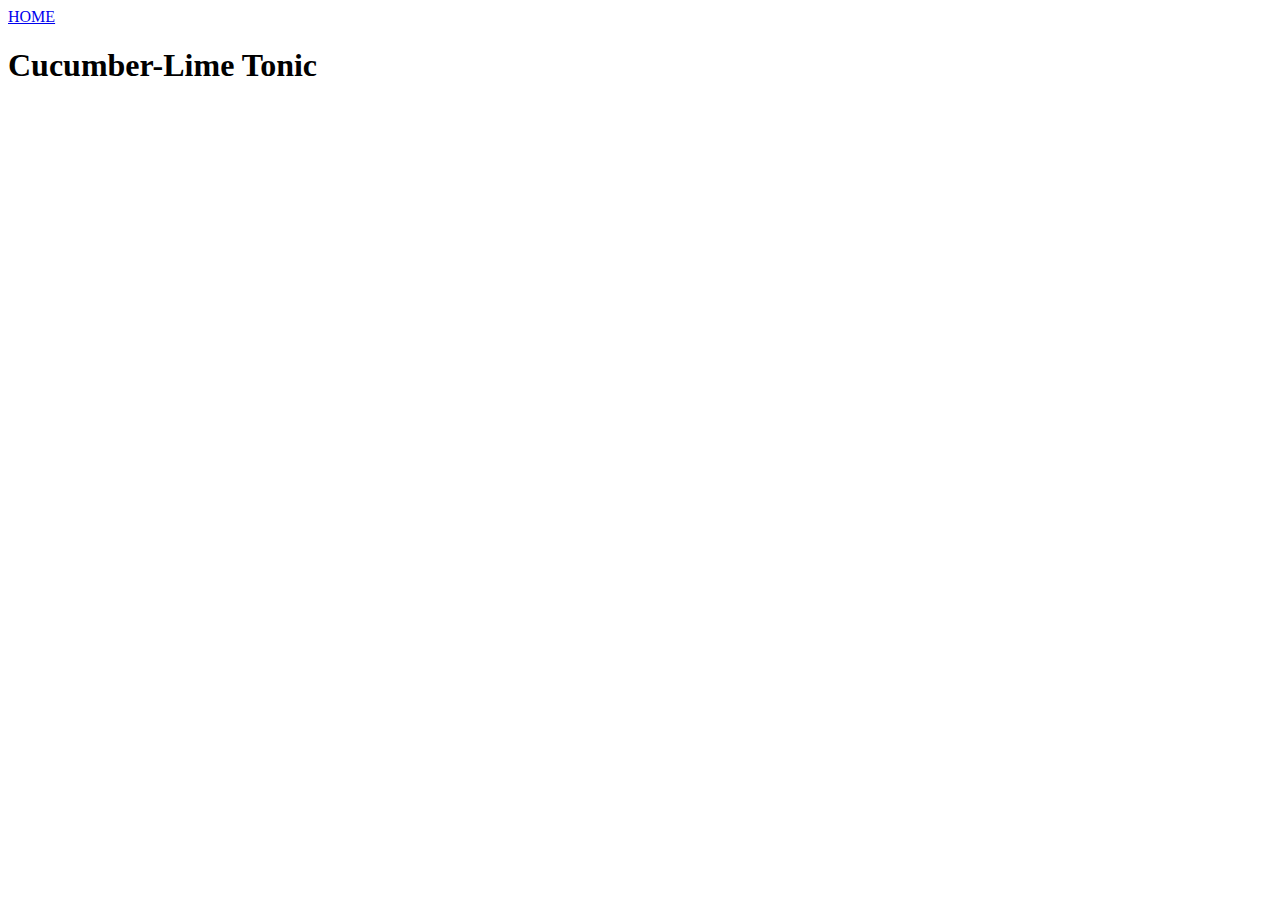
==== recipes/ccltonic.html @ 06dfe555 "Add ccltonic.html and link it to index.html" ====
<!DOCTYPE html>
<html lang="en">
<head>
    <meta charset="utf-8">
    <title>Cucumber-Lime Tonic</title>

</head>

<body>
    <a href="../index.html">HOME</a>
<h1>Cucumber-Lime Tonic</h1>



</body>






</html>
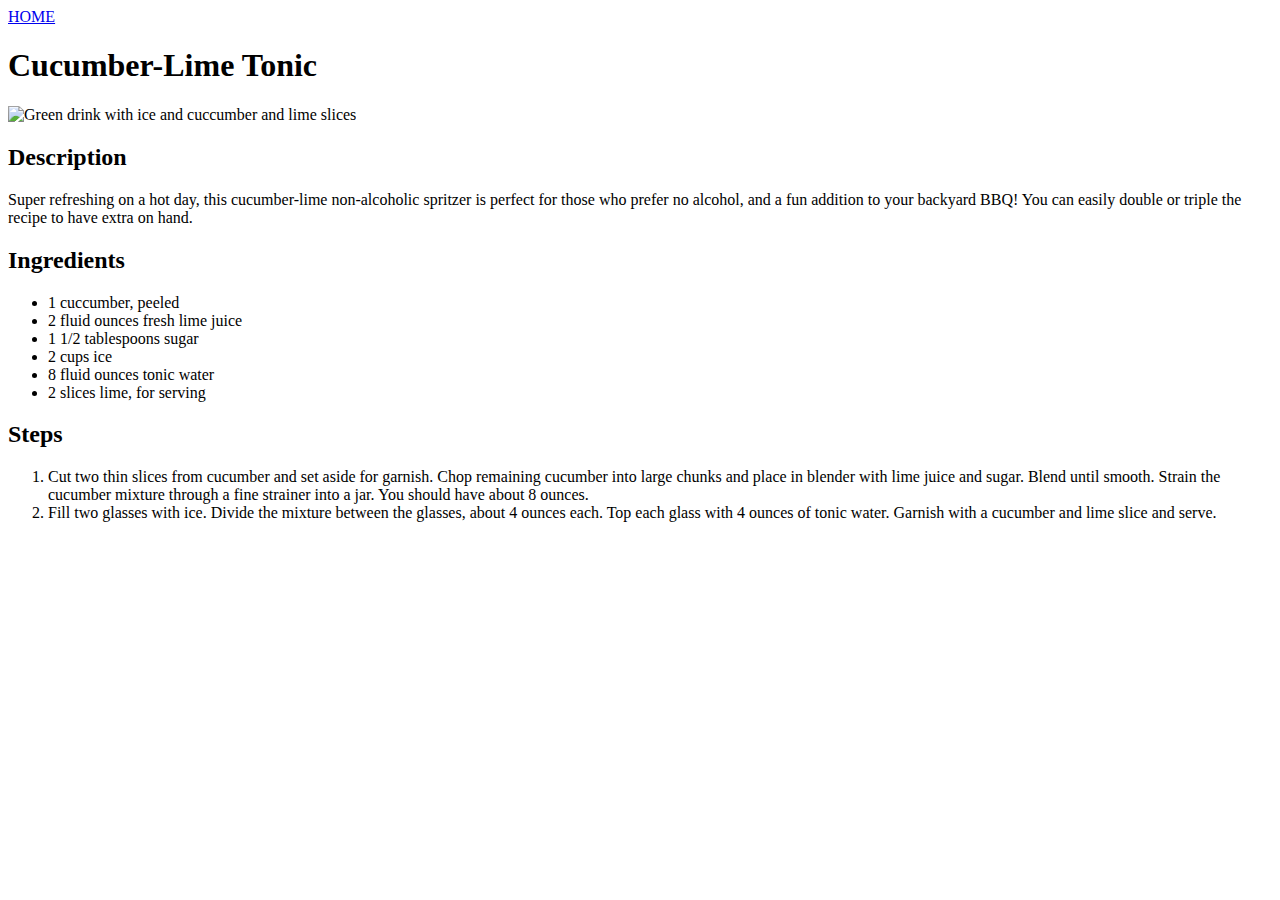
==== commit 5a50f317: "Add image and content to ccltonic.html" ====
--- a/recipes/ccltonic.html
+++ b/recipes/ccltonic.html
@@ -9,8 +9,35 @@
 <body>
     <a href="../index.html">HOME</a>
 <h1>Cucumber-Lime Tonic</h1>
+<img src="https://www.allrecipes.com/thmb/JLdutPW11FBvhNdiaQ0bvAWHiQE=/750x0/filters:no_upscale():max_bytes(150000):strip_icc():format(webp)/7642520_Cucumber-Lime-Tonic_France-C_4x3-0a493b6b39bb4c4fb2fd499dc45be931.jpg" alt="Green drink with ice and cuccumber and lime slices" width="333">
+<p></p>
+<h2>Description</h2>
+<p>Super refreshing on a hot day, this cucumber-lime non-alcoholic spritzer is perfect for those who prefer no alcohol, and a fun addition to your backyard BBQ! You can easily double or triple the recipe to have extra on hand.</p>
+<h2>Ingredients</h2>
+<ul>
+    <li>1 cuccumber, peeled</li>
+    <li>2 fluid ounces fresh lime juice</li>
+    <li>1 1/2 tablespoons sugar</li>
+    <li>2 cups ice</li>
+    <li>8 fluid ounces tonic water</li>
+    <li>2 slices lime, for serving</li>
 
+</ul>
+<h2>Steps</h2>
+<ol>
+    <li>Cut two thin slices from cucumber and set aside
+         for garnish. Chop remaining cucumber into large
+          chunks and place in blender with lime juice and 
+          sugar. Blend until smooth. Strain the cucumber 
+          mixture through a fine strainer into a jar. 
+          You should have about 8 ounces. </li>
+    <li>Fill two glasses with ice.
+         Divide the mixture between the glasses,
+          about 4 ounces each. Top each glass with 4 
+          ounces of tonic water. Garnish with a cucumber 
+          and lime slice and serve. </li>
 
+</ol>
 
 </body>
 
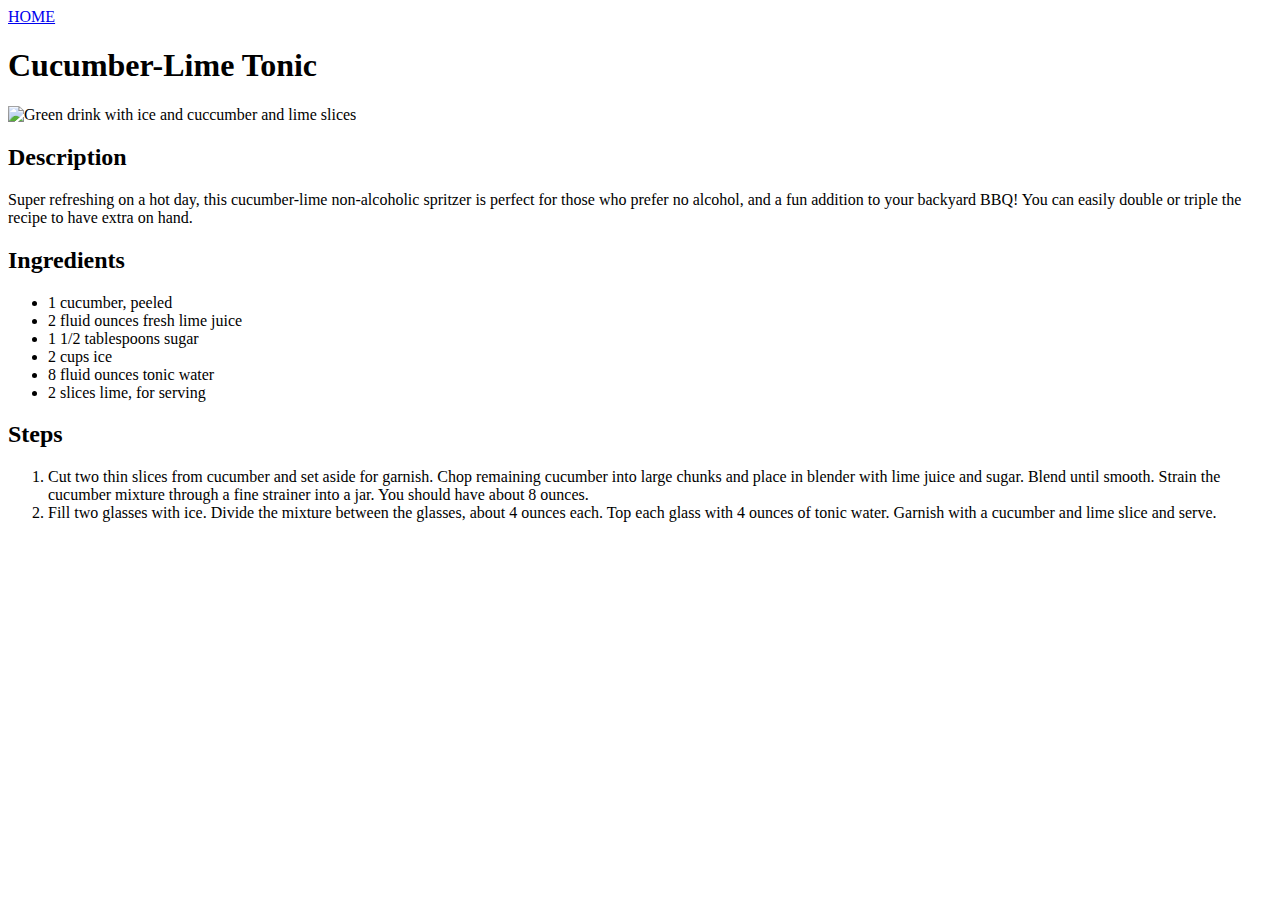
==== commit f5eefc25: "Fix a typo" ====
--- a/recipes/ccltonic.html
+++ b/recipes/ccltonic.html
@@ -15,7 +15,7 @@
 <p>Super refreshing on a hot day, this cucumber-lime non-alcoholic spritzer is perfect for those who prefer no alcohol, and a fun addition to your backyard BBQ! You can easily double or triple the recipe to have extra on hand.</p>
 <h2>Ingredients</h2>
 <ul>
-    <li>1 cuccumber, peeled</li>
+    <li>1 cucumber, peeled</li>
     <li>2 fluid ounces fresh lime juice</li>
     <li>1 1/2 tablespoons sugar</li>
     <li>2 cups ice</li>
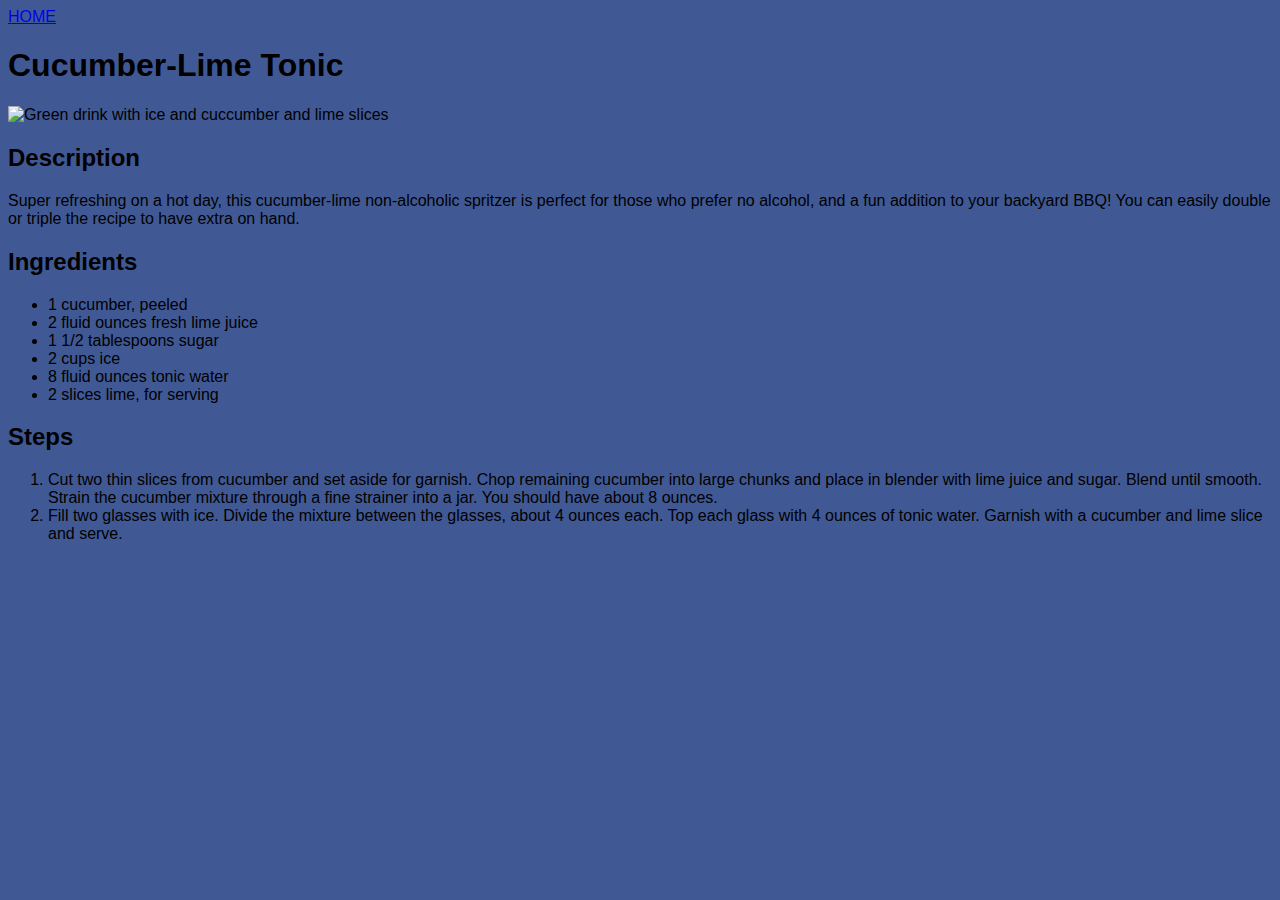
==== commit b26a6030: "Link recipes html's to style.css" ====
--- a/recipes/ccltonic.html
+++ b/recipes/ccltonic.html
@@ -3,7 +3,7 @@
 <head>
     <meta charset="utf-8">
     <title>Cucumber-Lime Tonic</title>
-
+    <link rel="stylesheet" href="../style.css">
 </head>
 
 <body>
--- a/style.css
+++ b/style.css
@@ -0,0 +1,44 @@
+html{
+    background-color: rgb(64, 89, 149);
+    font-family: Impact, Haettenschweiler, 'Arial Narrow Bold', sans-serif;
+}
+#maintitle{
+    text-align: center;
+    font-weight: 500;
+    font-size: 50px;
+    font-family: 'Lucida Sans', 'Lucida Sans Regular', 'Lucida Grande', 'Lucida Sans Unicode', Geneva, Verdana, sans-serif;
+
+    border: 15px solid green;
+    background-size: contain;
+    padding: 20px;
+   background-color: aqua;
+   width: fit-content;
+   margin: auto ;
+
+}
+.recipelist{
+    padding: 45px;
+    width: fit-content;
+    margin: auto;
+}
+.recipe {
+    border: 7px solid green;
+    padding: 15px;
+    background-color: aquamarine;
+}
+#toyboxtorta{
+  
+   background-size:cover;
+   background-position-y: center;
+}
+#smkdcabb{
+    background-image: url();
+    background-size:cover;
+    background-position-y: center;
+ }
+
+#ccltonic{
+    background-image: url();
+    background-size:cover;
+    background-position-y: center;
+ }
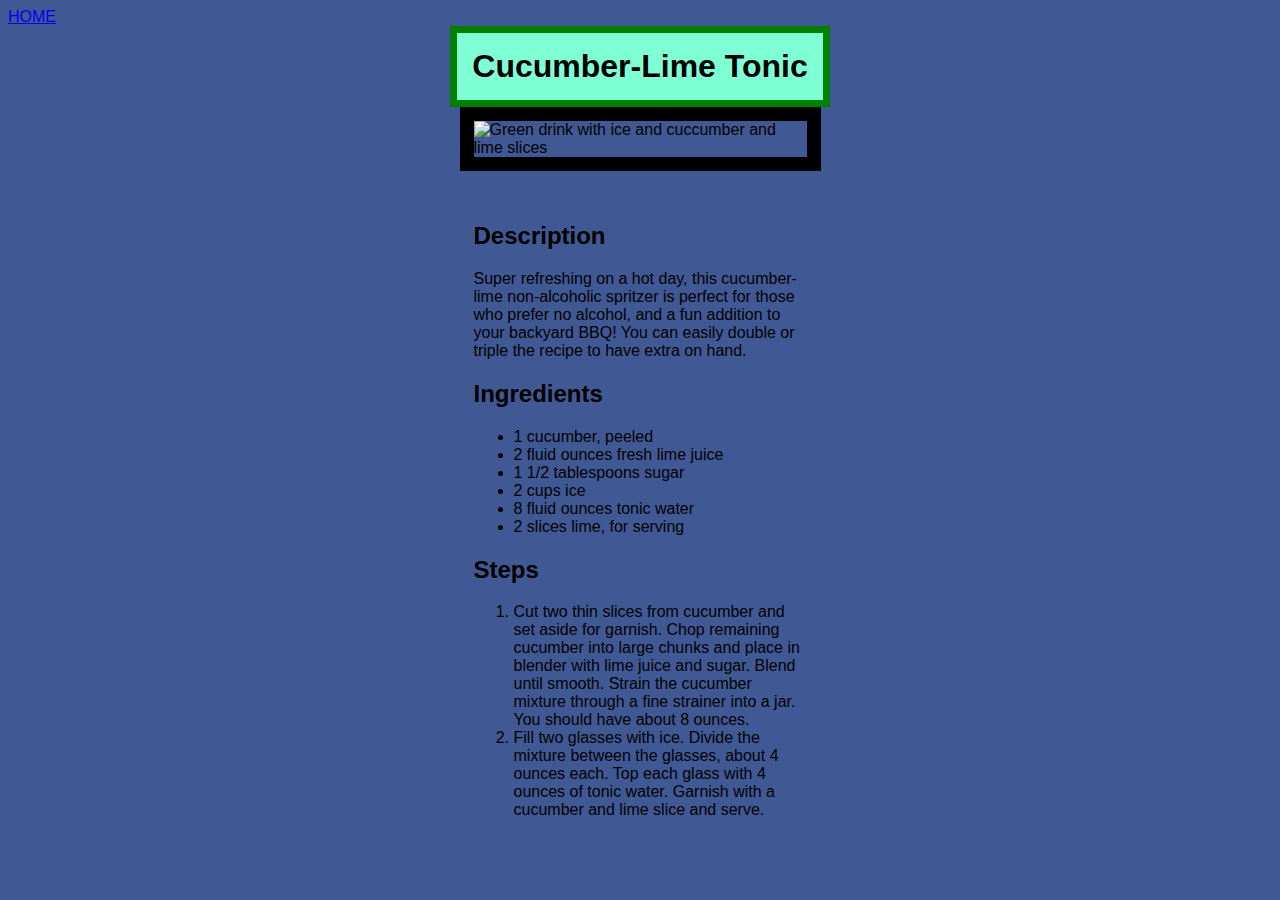
==== commit 12a12d3b: "Style ccltonic page" ====
--- a/recipes/ccltonic.html
+++ b/recipes/ccltonic.html
@@ -8,11 +8,13 @@
 
 <body>
     <a href="../index.html">HOME</a>
-<h1>Cucumber-Lime Tonic</h1>
-<img src="https://www.allrecipes.com/thmb/JLdutPW11FBvhNdiaQ0bvAWHiQE=/750x0/filters:no_upscale():max_bytes(150000):strip_icc():format(webp)/7642520_Cucumber-Lime-Tonic_France-C_4x3-0a493b6b39bb4c4fb2fd499dc45be931.jpg" alt="Green drink with ice and cuccumber and lime slices" width="333">
+<h1 class="pagetitle">Cucumber-Lime Tonic</h1>
+<img src="https://www.allrecipes.com/thmb/JLdutPW11FBvhNdiaQ0bvAWHiQE=/750x0/filters:no_upscale():max_bytes(150000):strip_icc():format(webp)/7642520_Cucumber-Lime-Tonic_France-C_4x3-0a493b6b39bb4c4fb2fd499dc45be931.jpg" alt="Green drink with ice and cuccumber and lime slices" width="333" class="recipeimg">
 <p></p>
-<h2>Description</h2>
-<p>Super refreshing on a hot day, this cucumber-lime non-alcoholic spritzer is perfect for those who prefer no alcohol, and a fun addition to your backyard BBQ! You can easily double or triple the recipe to have extra on hand.</p>
+<div class="recipecontent">
+    <h2>Description</h2>
+    <p>Super refreshing on a hot day, this cucumber-lime non-alcoholic spritzer is perfect for those who prefer no alcohol, and a fun addition to your backyard BBQ! You can easily double or triple the recipe to have extra on hand.</p>
+
 <h2>Ingredients</h2>
 <ul>
     <li>1 cucumber, peeled</li>
@@ -38,7 +40,7 @@
           and lime slice and serve. </li>
 
 </ol>
-
+</div>
 </body>
 
 
--- a/style.css
+++ b/style.css
@@ -32,13 +32,33 @@
    background-position-y: center;
 }
 #smkdcabb{
-    background-image: url();
+    
     background-size:cover;
     background-position-y: center;
  }
 
 #ccltonic{
-    background-image: url();
+    
     background-size:cover;
     background-position-y: center;
  }
+.pagetitle {
+    padding: 15px;
+    width: fit-content;
+    margin: auto;
+    background-color: aquamarine;
+    border: 7px solid green;
+}
+.recipeimg{
+    display: block;
+  margin-left: auto;
+  margin-right: auto;
+  width: 333px;
+  border: 14px solid black;
+}
+.recipecontent{
+    padding: 15px;
+    width: 333px;
+    margin-left: auto;
+    margin-right: auto;
+}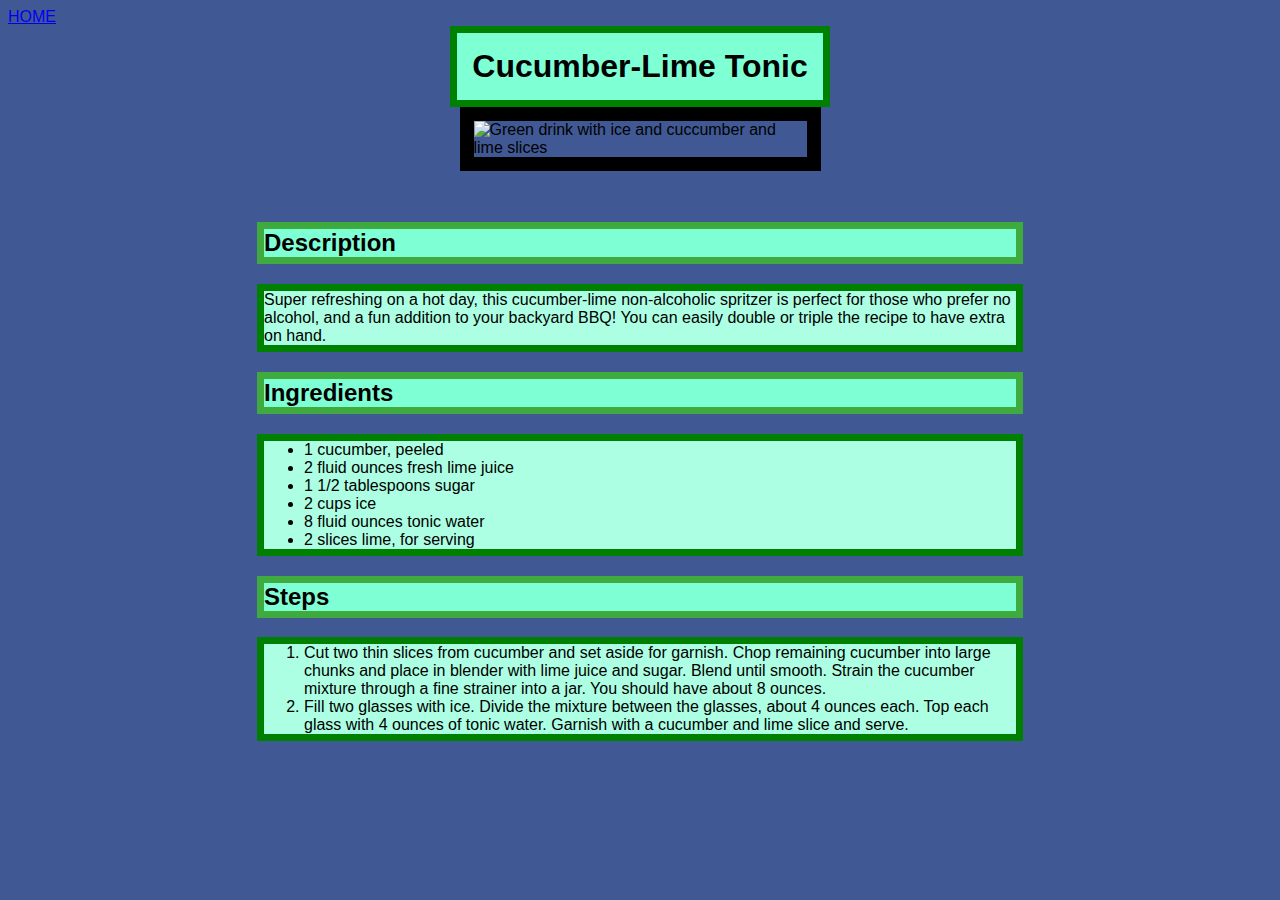
==== commit c56b4b90: "Style sub-titles and their contents" ====
--- a/recipes/ccltonic.html
+++ b/recipes/ccltonic.html
@@ -12,11 +12,11 @@
 <img src="https://www.allrecipes.com/thmb/JLdutPW11FBvhNdiaQ0bvAWHiQE=/750x0/filters:no_upscale():max_bytes(150000):strip_icc():format(webp)/7642520_Cucumber-Lime-Tonic_France-C_4x3-0a493b6b39bb4c4fb2fd499dc45be931.jpg" alt="Green drink with ice and cuccumber and lime slices" width="333" class="recipeimg">
 <p></p>
 <div class="recipecontent">
-    <h2>Description</h2>
-    <p>Super refreshing on a hot day, this cucumber-lime non-alcoholic spritzer is perfect for those who prefer no alcohol, and a fun addition to your backyard BBQ! You can easily double or triple the recipe to have extra on hand.</p>
+    <h2 class="subtitle">Description</h2>
+  <p class="subtitlecontent">Super refreshing on a hot day, this cucumber-lime non-alcoholic spritzer is perfect for those who prefer no alcohol, and a fun addition to your backyard BBQ! You can easily double or triple the recipe to have extra on hand.</p>
 
-<h2>Ingredients</h2>
-<ul>
+<h2 class="subtitle">Ingredients</h2>
+<ul class="subtitlecontent">
     <li>1 cucumber, peeled</li>
     <li>2 fluid ounces fresh lime juice</li>
     <li>1 1/2 tablespoons sugar</li>
@@ -25,8 +25,8 @@
     <li>2 slices lime, for serving</li>
 
 </ul>
-<h2>Steps</h2>
-<ol>
+<h2 class="subtitle">Steps</h2>
+<ol class="subtitlecontent">
     <li>Cut two thin slices from cucumber and set aside
          for garnish. Chop remaining cucumber into large
           chunks and place in blender with lime juice and 
--- a/style.css
+++ b/style.css
@@ -58,7 +58,16 @@
 }
 .recipecontent{
     padding: 15px;
-    width: 333px;
+    width: 766px;
     margin-left: auto;
     margin-right: auto;
+}
+.subtitle{
+   
+    background-color: aquamarine;
+    border: 7px solid rgb(63, 171, 63);
+}
+.subtitlecontent{
+    background-color: rgb(172, 255, 227);
+    border: 7px solid green;
 }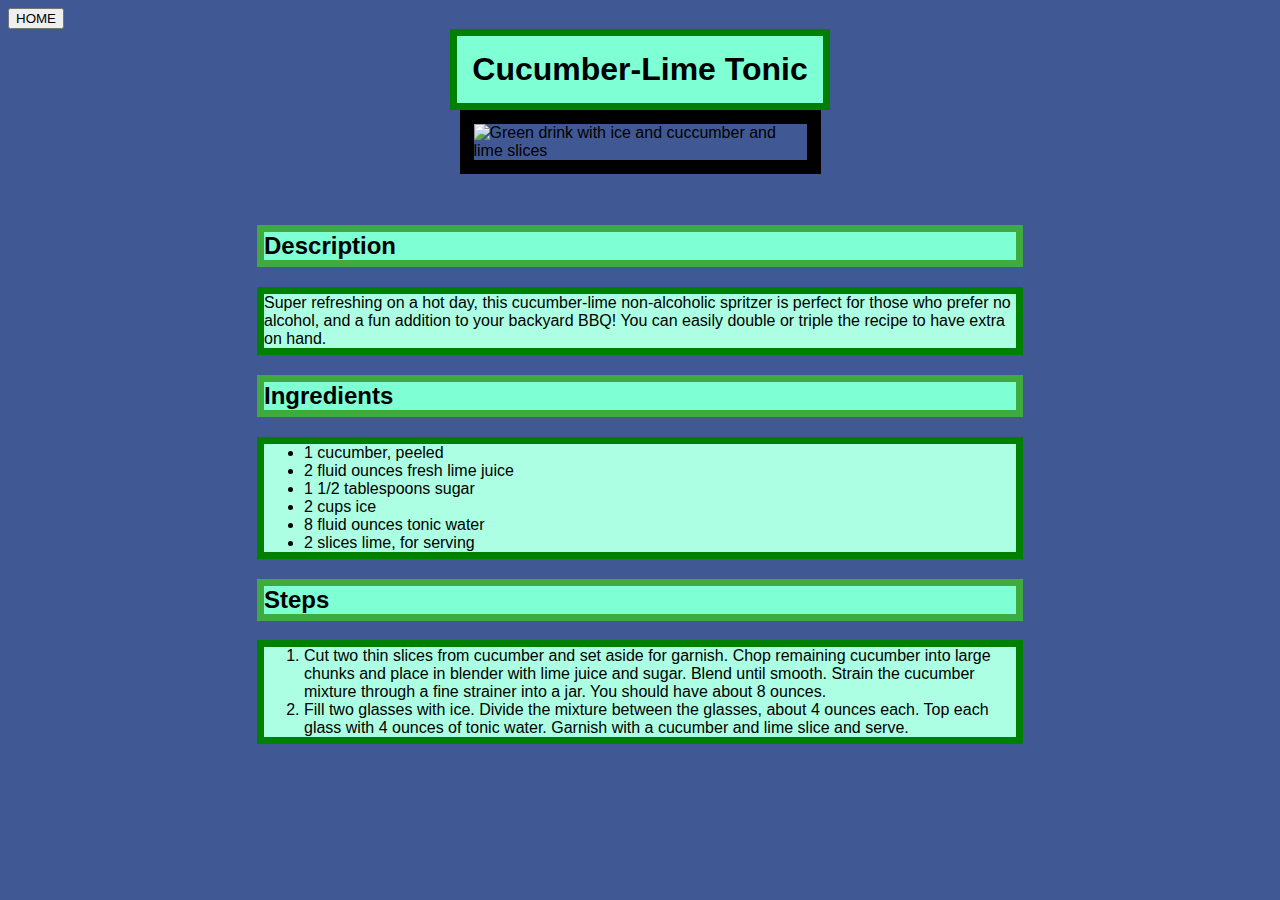
==== commit b597fb4e: "Turn home link to a button" ====
--- a/recipes/ccltonic.html
+++ b/recipes/ccltonic.html
@@ -7,7 +7,8 @@
 </head>
 
 <body>
-    <a href="../index.html">HOME</a>
+    <a href="../index.html"><button id="homebutton">HOME</button></a>
+
 <h1 class="pagetitle">Cucumber-Lime Tonic</h1>
 <img src="https://www.allrecipes.com/thmb/JLdutPW11FBvhNdiaQ0bvAWHiQE=/750x0/filters:no_upscale():max_bytes(150000):strip_icc():format(webp)/7642520_Cucumber-Lime-Tonic_France-C_4x3-0a493b6b39bb4c4fb2fd499dc45be931.jpg" alt="Green drink with ice and cuccumber and lime slices" width="333" class="recipeimg">
 <p></p>
--- a/style.css
+++ b/style.css
@@ -15,6 +15,10 @@
    width: fit-content;
    margin: auto ;
 
+}
+#homebutton{
+
+    
 }
 .recipelist{
     padding: 45px;
@@ -61,6 +65,7 @@
     width: 766px;
     margin-left: auto;
     margin-right: auto;
+    
 }
 .subtitle{
    
@@ -70,4 +75,4 @@
 .subtitlecontent{
     background-color: rgb(172, 255, 227);
     border: 7px solid green;
-}+}
